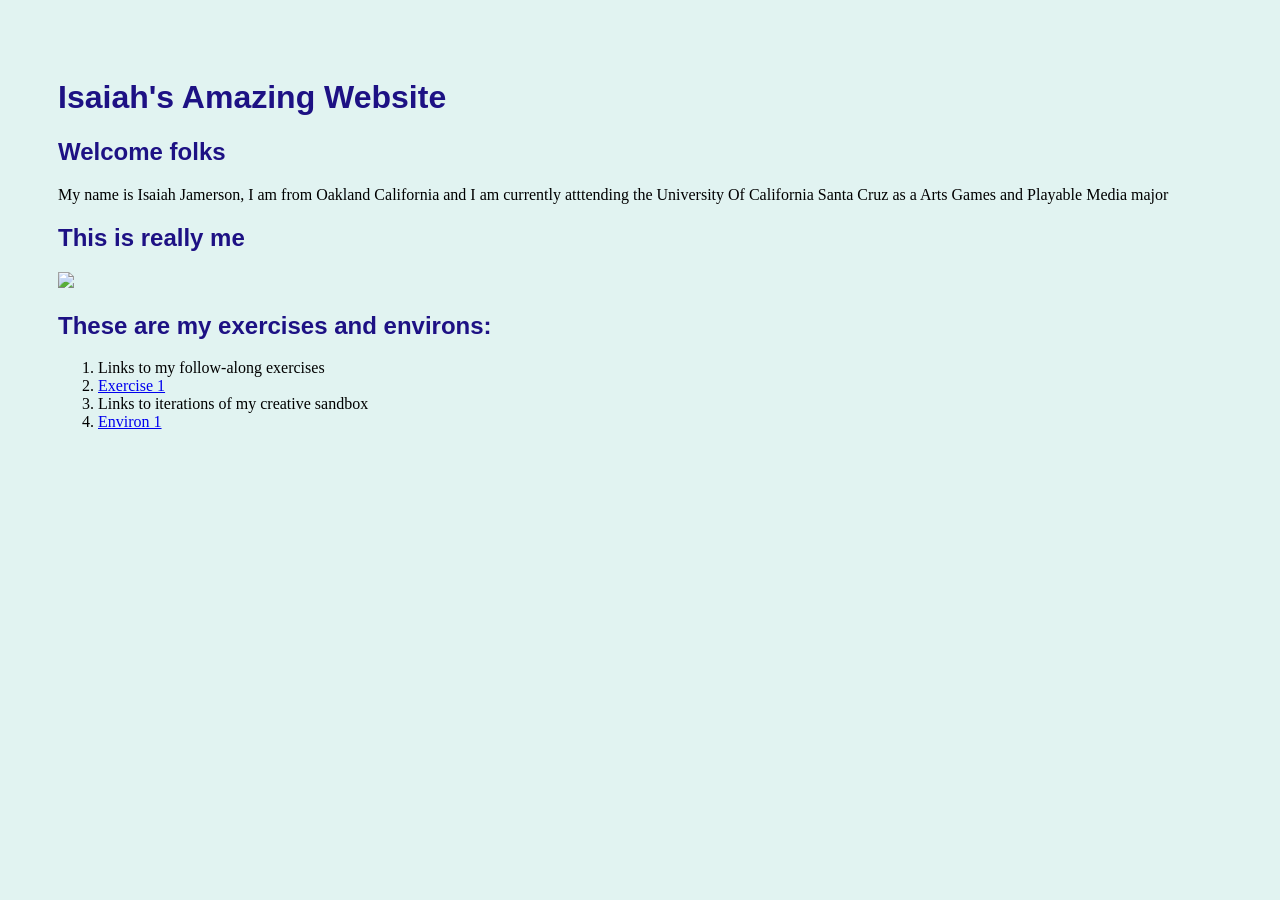
==== index.html @ 4aee792b "lots of shit" ====
<!doctype html>
<html lang="en">
<head>
    <meta charset="utf-8">
    <title>Isaiah's ART101 Homepage</title>
    <link href="site.css" rel="stylesheet" type="text/css">
</head>
<body>
    <h1>Isaiah's Amazing Website </h1>
    <h2>Welcome folks</h2>
    <p>
        My name is Isaiah Jamerson, I am from Oakland California and I am currently atttending the University Of California Santa Cruz as a Arts Games and Playable Media major
    </p>
    <h2>This is really me</h2>
    <img src="/exercises/billions monkey.jpg">
    <h2>These are my exercises and environs:</h2>
    <ol>
        <li>Links to my follow-along exercises</li>
        <li><a href="exercises/ex01.html">Exercise 1</a></li>
        <li>Links to iterations of my creative sandbox</li>
        <li><a href="environ/env01.html">Environ 1</a></li>
    </ol>

    <!-- All visible page content goes between <body> and </body> -->

</body>
</html>
---- site.css ----
body {
    background: #e1f3f1;
    padding: 50px;
}

h1,
h2,
h3 {
    color: #1d1184;
    font-family: sans-serif;
}

img {
    width: 200px;
}
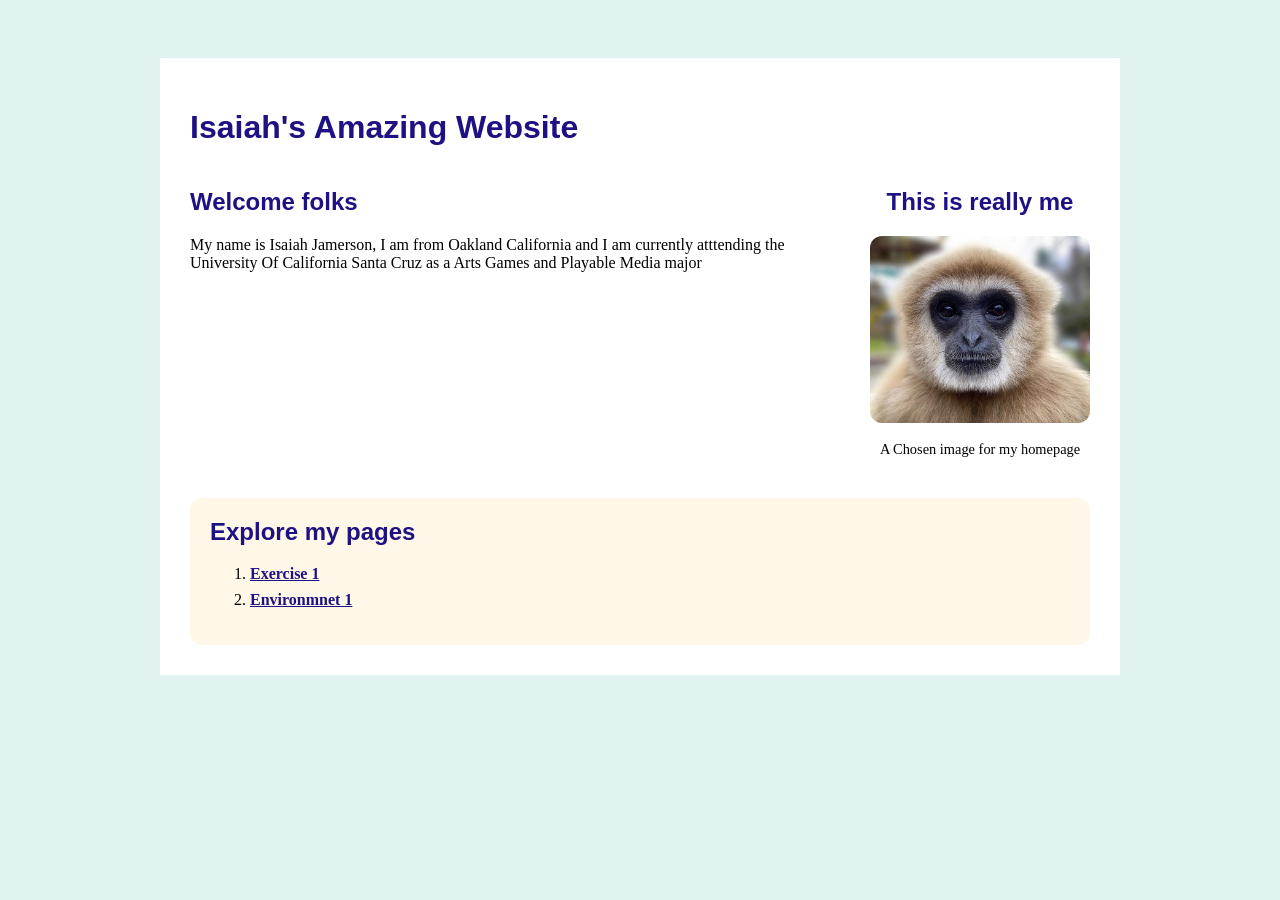
==== commit b6fa68c0: "part two of lab 3" ====
--- a/index.html
+++ b/index.html
@@ -6,22 +6,30 @@
     <link href="site.css" rel="stylesheet" type="text/css">
 </head>
 <body>
-    <h1>Isaiah's Amazing Website </h1>
-    <h2>Welcome folks</h2>
-    <p>
-        My name is Isaiah Jamerson, I am from Oakland California and I am currently atttending the University Of California Santa Cruz as a Arts Games and Playable Media major
-    </p>
-    <h2>This is really me</h2>
-    <img src="/exercises/billions monkey.jpg">
-    <h2>These are my exercises and environs:</h2>
-    <ol>
-        <li>Links to my follow-along exercises</li>
-        <li><a href="exercises/ex01.html">Exercise 1</a></li>
-        <li>Links to iterations of my creative sandbox</li>
-        <li><a href="environ/env01.html">Environ 1</a></li>
-    </ol>
+    <div id="page">
+        <h1>Isaiah's Amazing Website </h1>
+        <div class="top-section">
+            <div id="'introduction">
+                <h2>Welcome folks</h2>
+                <p>
+                    My name is Isaiah Jamerson, I am from Oakland California and I am currently atttending the University Of California Santa Cruz as a Arts Games and Playable Media major
+                </p>
+            </div>
+            <div class="profile">
+                <h2>This is really me</h2>
+                <img src="exercises/recipes/images/billions monkey.jpg">
+                <p>A Chosen image for my homepage</p>
+            </div>
+        </div>
+        <div class="navigation">
+            <h2>Explore my pages</h2>
+            <ol>
+                <li><a href="exercises/ex01.html">Exercise 1</a></li>
+                <li><a href="environ/env01.html">Environmnet 1</a></li>
+            </ol>
+        </div>
 
-    <!-- All visible page content goes between <body> and </body> -->
-
+        <!-- All visible page content goes between <body> and </body> -->
+    </div>
 </body>
 </html>
--- a/site.css
+++ b/site.css
@@ -13,3 +13,67 @@
 img {
     width: 200px;
 }
+
+#page {
+    max-width: 900px;
+    margin: 0 auto 0 auto;
+    background: white;
+    padding: 30px;
+}
+
+.top-section {
+    display: flex;
+    gap: 30px;
+    align-items: flex-start;
+    margin: 0 0 25px 0;
+}
+
+#introduction {
+    background: #f3f7ff;
+    padding: 20px;
+    border-left: 6px solid #1d1184;
+    flex: 2;
+}
+
+#introduction h2 {
+    font-style: italic;
+    margin-top: 0;
+}
+
+#introduction p {
+    font-size: 120%;
+    line-height: 1.5;
+}
+
+.profile {
+    text-align: center;
+    flex: 1;
+}
+
+.profile img {
+    width: 220px;
+    border-radius: 12px;
+}
+
+.profile p {
+    font-size: 90%;
+}
+
+.navigation {
+    background: #fff7e8;
+    padding: 20px;
+    border-radius: 12px;
+}
+
+.navigation h2 {
+    margin-top: 0;
+}
+
+.navigation li {
+    margin-bottom: 8px;
+}
+
+.navigation a {
+    color: #1d1184;
+    font-weight: bold;
+}
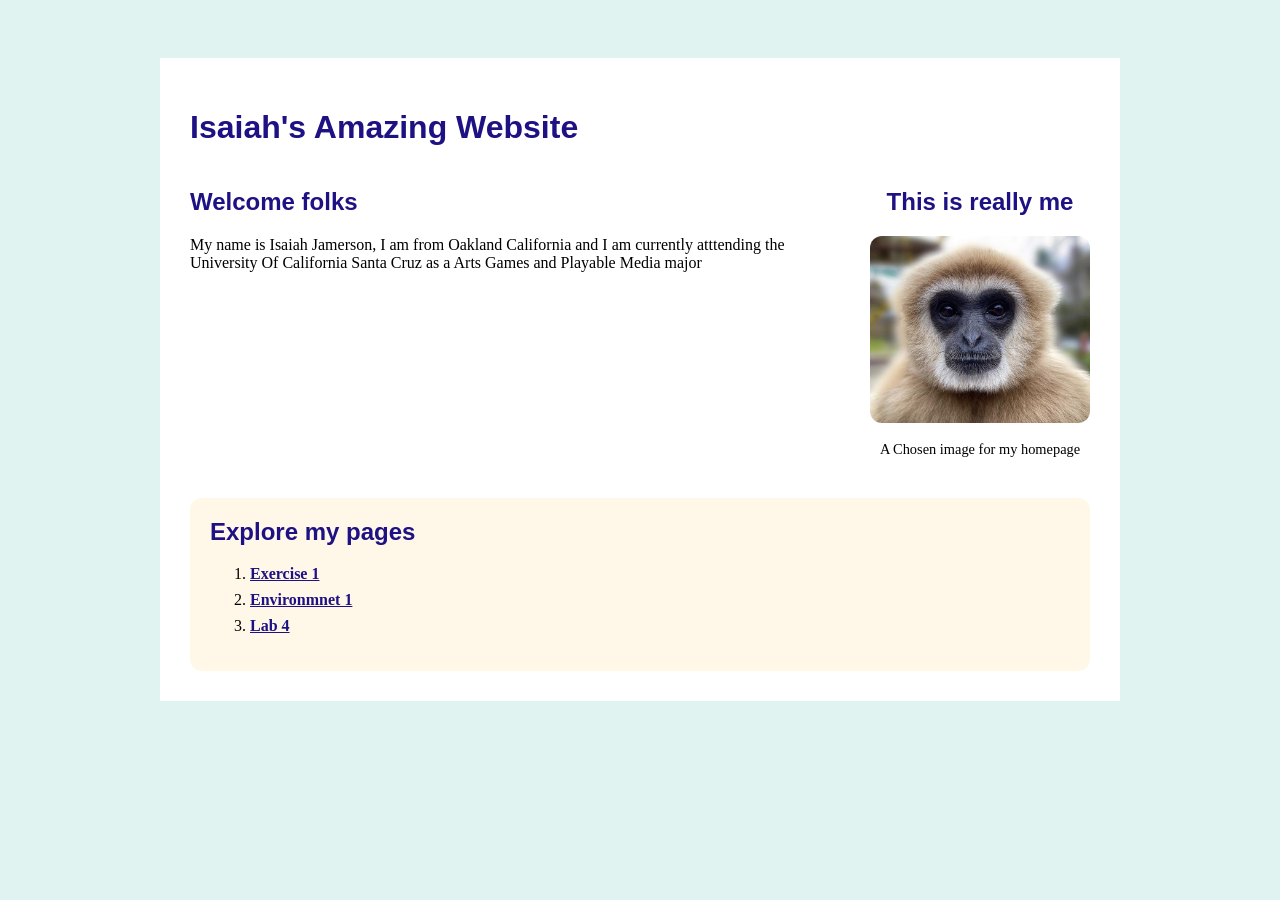
==== commit 06cc9e92: "lab 4 part two" ====
--- a/index.html
+++ b/index.html
@@ -26,6 +26,7 @@
             <ol>
                 <li><a href="exercises/ex01.html">Exercise 1</a></li>
                 <li><a href="environ/env01.html">Environmnet 1</a></li>
+                <li><a href="/exercises/lab04.html">Lab 4</a></li>
             </ol>
         </div>
 
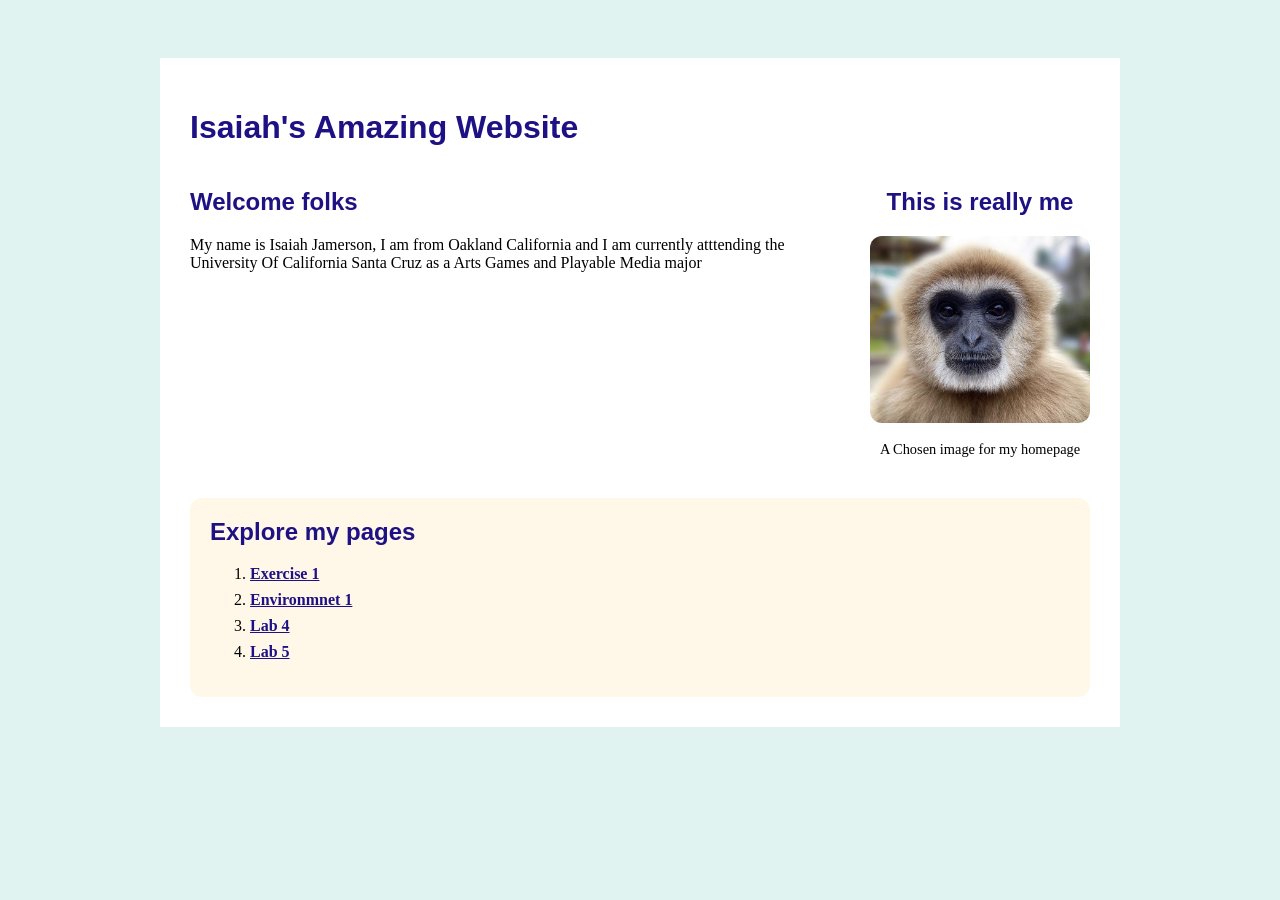
==== commit 6b0c0bf9: "first part of lab 5" ====
--- a/index.html
+++ b/index.html
@@ -27,6 +27,7 @@
                 <li><a href="exercises/ex01.html">Exercise 1</a></li>
                 <li><a href="environ/env01.html">Environmnet 1</a></li>
                 <li><a href="/exercises/lab04.html">Lab 4</a></li>
+                <li><a href="/exercises/lab05.html">Lab 5</a></li>
             </ol>
         </div>
 
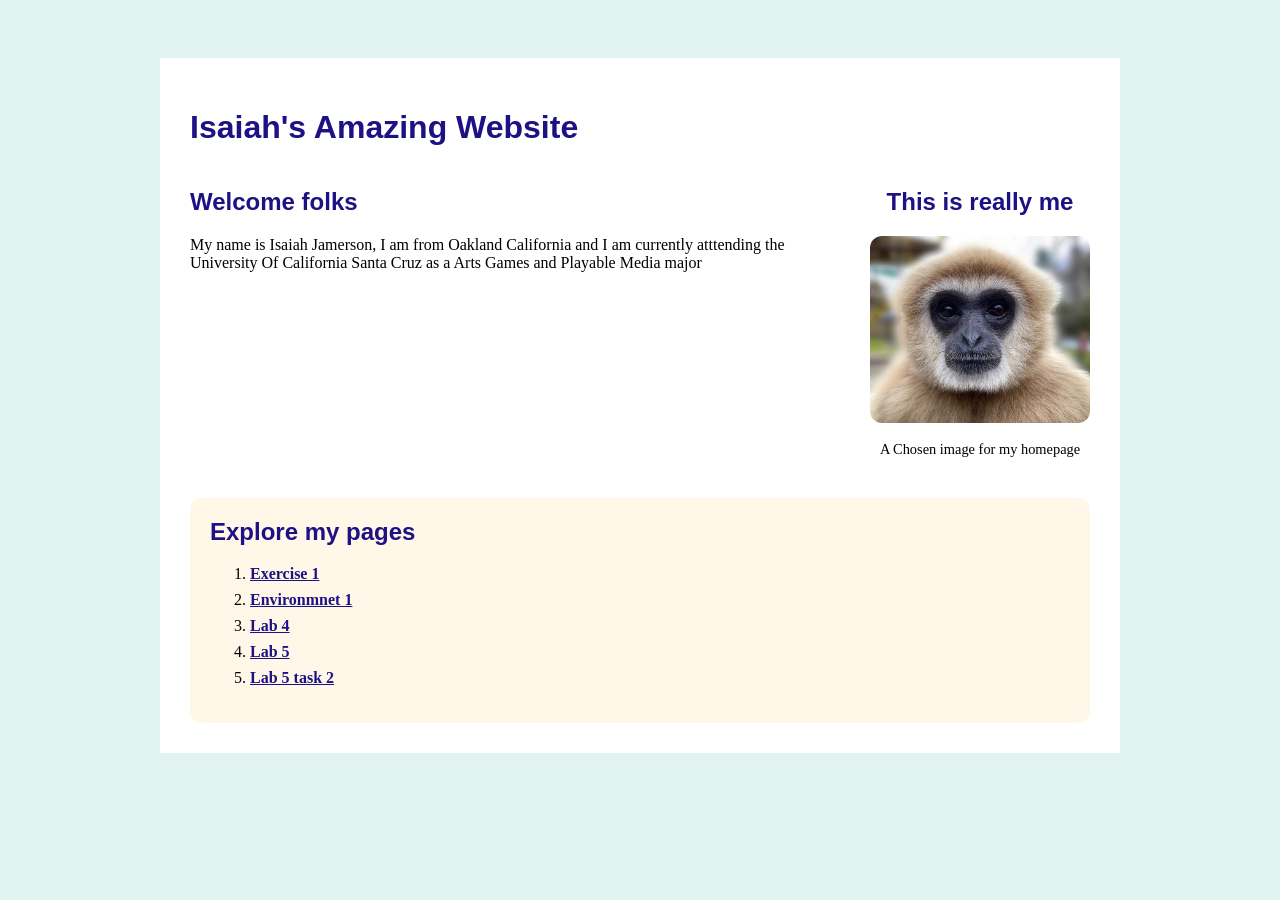
==== commit 280d766f: "task 2 lab 5" ====
--- a/index.html
+++ b/index.html
@@ -28,6 +28,7 @@
                 <li><a href="environ/env01.html">Environmnet 1</a></li>
                 <li><a href="/exercises/lab04.html">Lab 4</a></li>
                 <li><a href="/exercises/lab05.html">Lab 5</a></li>
+                <li><a href="/exercises/env04.html">Lab 5 task 2</a></li>
             </ol>
         </div>
 
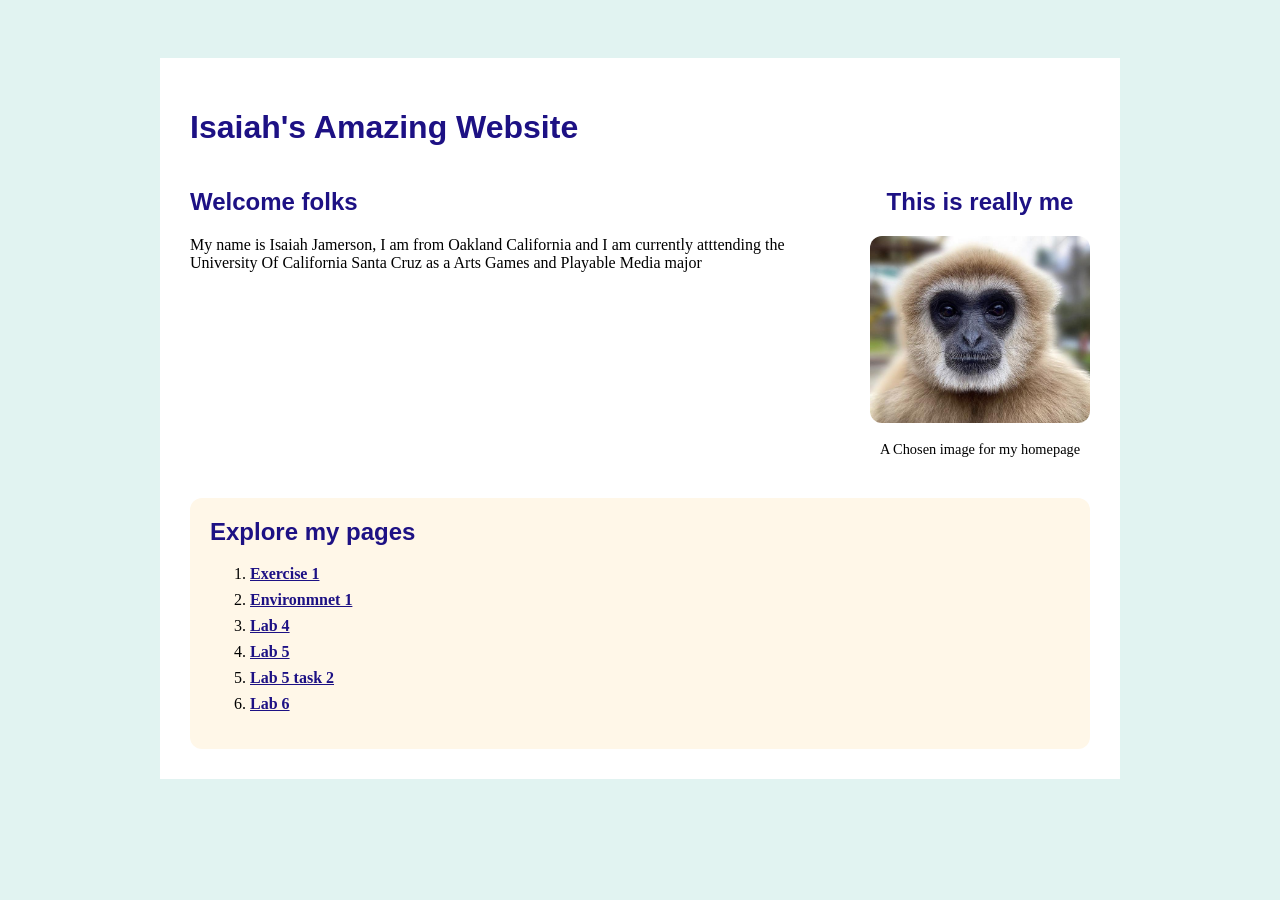
==== commit b3d84e1c: "lab 6 task 1" ====
--- a/index.html
+++ b/index.html
@@ -28,7 +28,8 @@
                 <li><a href="environ/env01.html">Environmnet 1</a></li>
                 <li><a href="/exercises/lab04.html">Lab 4</a></li>
                 <li><a href="/exercises/lab05.html">Lab 5</a></li>
-                <li><a href="/exercises/env04.html">Lab 5 task 2</a></li>
+                <li><a href="/environ/env04.html">Lab 5 task 2</a></li>
+                <li><a href="/exercises/">Lab 6</a></li>
             </ol>
         </div>
 
